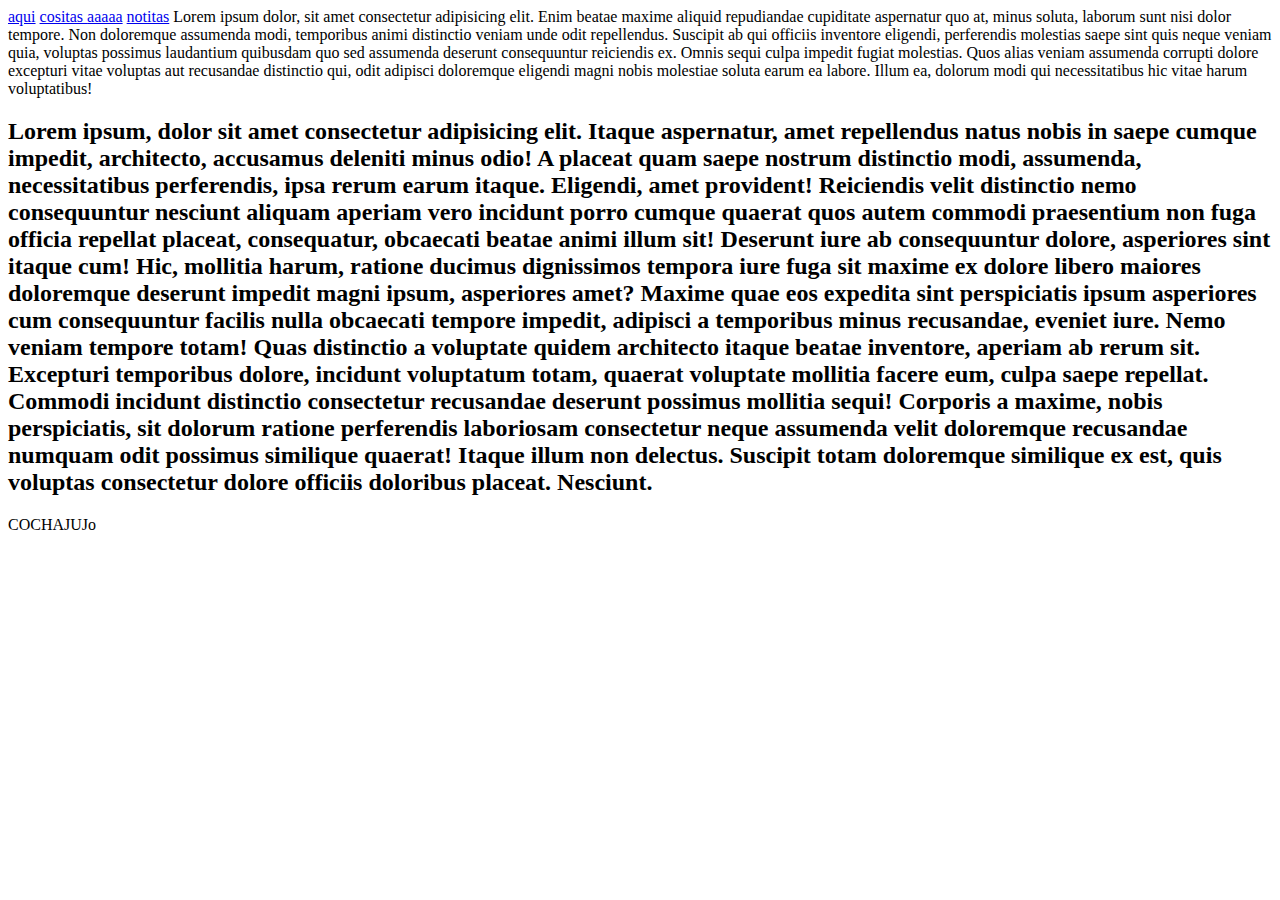
==== index.html @ 78911ae2 "wa 1" ====
<html>
    <head>
        <title> uwuawa </title>
    </head>

    <body>
        <p>
         <a href="#jueje" target="_blank">aqui</a>
         <a href="limon.html"> cositas </a>
         <a href="pag3.html"> aaaaa</a>
         <a href="https://usmcl-my.sharepoint.com/personal/maximiliano_ramosl_usm_cl/_layouts/15/Doc.aspx?sourcedoc={d360dd71-1650-4fa1-977a-68edf03bc0c9}&action=edit&wd=target%28Taller.one%7C0a0a3bc9-ca24-41f0-b92c-65bc657efdb2%2Ftags%7C4a2916be-4226-4e1b-a0b0-4159b57bffce%2F%29&wdorigin=NavigationUrl" target="_blank">notitas</a>
         Lorem ipsum dolor, sit amet consectetur adipisicing elit. Enim beatae maxime aliquid repudiandae cupiditate aspernatur quo at, minus soluta, laborum sunt nisi dolor tempore. Non doloremque assumenda modi, temporibus animi distinctio veniam unde odit repellendus. Suscipit ab qui officiis inventore eligendi, perferendis molestias saepe sint quis neque veniam quia, voluptas possimus laudantium quibusdam quo sed assumenda deserunt consequuntur reiciendis ex. Omnis sequi culpa impedit fugiat molestias. Quos alias veniam assumenda corrupti dolore excepturi vitae voluptas aut recusandae distinctio qui, odit adipisci doloremque eligendi magni nobis molestiae soluta earum ea labore. Illum ea, dolorum modi qui necessitatibus hic vitae harum voluptatibus!
         <h2>Lorem ipsum, dolor sit amet consectetur adipisicing elit. Itaque aspernatur, amet repellendus natus nobis in saepe cumque impedit, architecto, accusamus deleniti minus odio! A placeat quam saepe nostrum distinctio modi, assumenda, necessitatibus perferendis, ipsa rerum earum itaque. Eligendi, amet provident! Reiciendis velit distinctio nemo consequuntur nesciunt aliquam aperiam vero incidunt porro cumque quaerat quos autem commodi praesentium non fuga officia repellat placeat, consequatur, obcaecati beatae animi illum sit! Deserunt iure ab consequuntur dolore, asperiores sint itaque cum! Hic, mollitia harum, ratione ducimus dignissimos tempora iure fuga sit maxime ex dolore libero maiores doloremque deserunt impedit magni ipsum, asperiores amet? Maxime quae eos expedita sint perspiciatis ipsum asperiores cum consequuntur facilis nulla obcaecati tempore impedit, adipisci a temporibus minus recusandae, eveniet iure. Nemo veniam tempore totam! Quas distinctio a voluptate quidem architecto itaque beatae inventore, aperiam ab rerum sit. Excepturi temporibus dolore, incidunt voluptatum totam, quaerat voluptate mollitia facere eum, culpa saepe repellat. Commodi incidunt distinctio consectetur recusandae deserunt possimus mollitia sequi! Corporis a maxime, nobis perspiciatis, sit dolorum ratione perferendis laboriosam consectetur neque assumenda velit doloremque recusandae numquam odit possimus similique quaerat! Itaque illum non delectus. Suscipit totam doloremque similique ex est, quis voluptas consectetur dolore officiis doloribus placeat. Nesciunt.</h2>
         <a name="jueje" > COCHAJUJo</a>
        </p>
    </body>
</html>
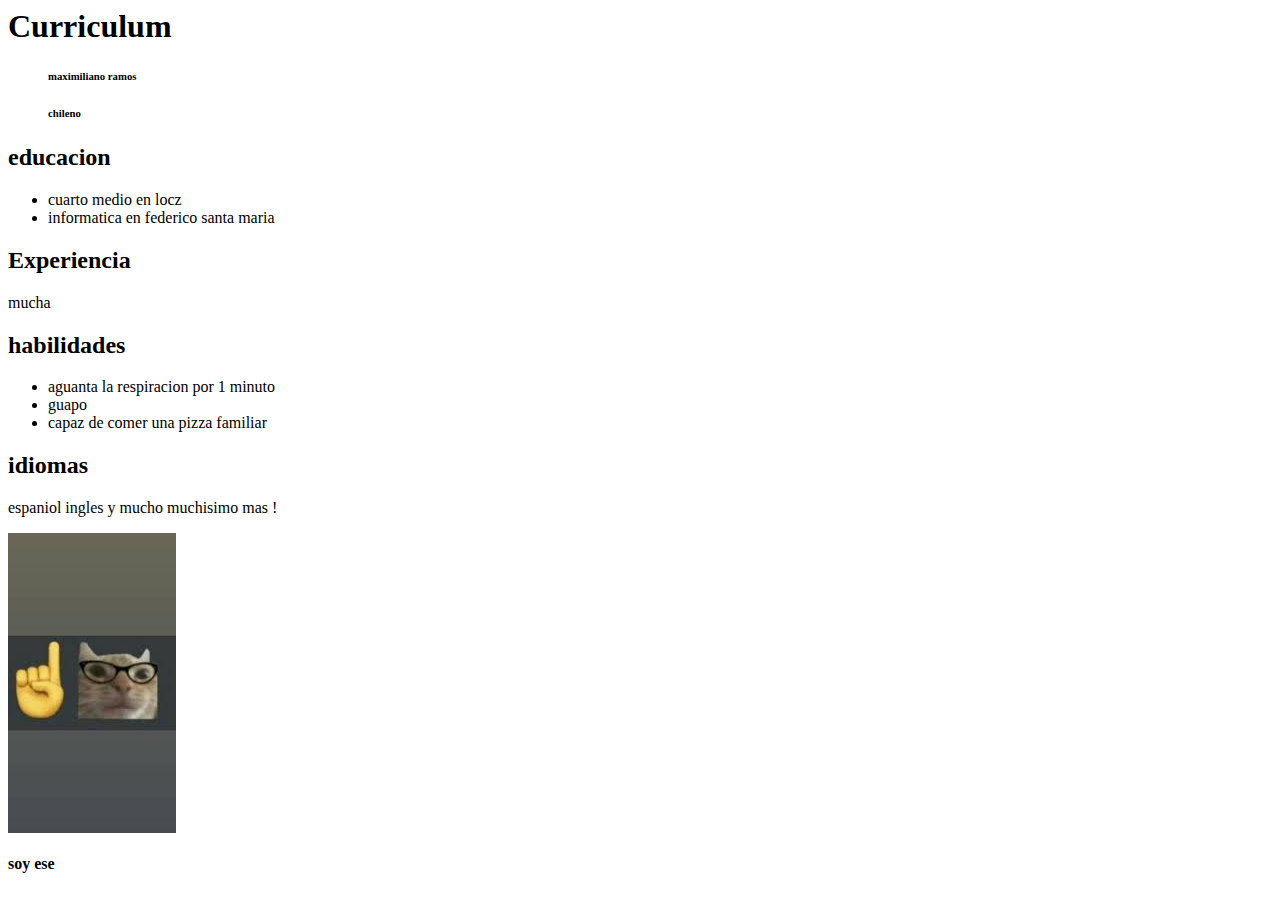
==== commit b5fb05ee: "el cv creado" ====
--- a/index.html
+++ b/index.html
@@ -1,22 +1,65 @@
+<html>  
 
-<html>
-    <head>
-        <title> uwuawa </title>
-    </head>
+  <head>
+    <title>CV de Maximiliano</title>
+    <meta charset="UTF-8">
+  </head> 
 
-    <body>
-        <p>
-         <a href="#jueje" target="_blank">aqui</a>
-         <a href="limon.html"> cositas </a>
-         <a href="pag3.html"> aaaaa</a>
-         <a href="https://usmcl-my.sharepoint.com/personal/maximiliano_ramosl_usm_cl/_layouts/15/Doc.aspx?sourcedoc={d360dd71-1650-4fa1-977a-68edf03bc0c9}&action=edit&wd=target%28Taller.one%7C0a0a3bc9-ca24-41f0-b92c-65bc657efdb2%2Ftags%7C4a2916be-4226-4e1b-a0b0-4159b57bffce%2F%29&wdorigin=NavigationUrl" target="_blank">notitas</a>
-         Lorem ipsum dolor, sit amet consectetur adipisicing elit. Enim beatae maxime aliquid repudiandae cupiditate aspernatur quo at, minus soluta, laborum sunt nisi dolor tempore. Non doloremque assumenda modi, temporibus animi distinctio veniam unde odit repellendus. Suscipit ab qui officiis inventore eligendi, perferendis molestias saepe sint quis neque veniam quia, voluptas possimus laudantium quibusdam quo sed assumenda deserunt consequuntur reiciendis ex. Omnis sequi culpa impedit fugiat molestias. Quos alias veniam assumenda corrupti dolore excepturi vitae voluptas aut recusandae distinctio qui, odit adipisci doloremque eligendi magni nobis molestiae soluta earum ea labore. Illum ea, dolorum modi qui necessitatibus hic vitae harum voluptatibus!
-         <h2>Lorem ipsum, dolor sit amet consectetur adipisicing elit. Itaque aspernatur, amet repellendus natus nobis in saepe cumque impedit, architecto, accusamus deleniti minus odio! A placeat quam saepe nostrum distinctio modi, assumenda, necessitatibus perferendis, ipsa rerum earum itaque. Eligendi, amet provident! Reiciendis velit distinctio nemo consequuntur nesciunt aliquam aperiam vero incidunt porro cumque quaerat quos autem commodi praesentium non fuga officia repellat placeat, consequatur, obcaecati beatae animi illum sit! Deserunt iure ab consequuntur dolore, asperiores sint itaque cum! Hic, mollitia harum, ratione ducimus dignissimos tempora iure fuga sit maxime ex dolore libero maiores doloremque deserunt impedit magni ipsum, asperiores amet? Maxime quae eos expedita sint perspiciatis ipsum asperiores cum consequuntur facilis nulla obcaecati tempore impedit, adipisci a temporibus minus recusandae, eveniet iure. Nemo veniam tempore totam! Quas distinctio a voluptate quidem architecto itaque beatae inventore, aperiam ab rerum sit. Excepturi temporibus dolore, incidunt voluptatum totam, quaerat voluptate mollitia facere eum, culpa saepe repellat. Commodi incidunt distinctio consectetur recusandae deserunt possimus mollitia sequi! Corporis a maxime, nobis perspiciatis, sit dolorum ratione perferendis laboriosam consectetur neque assumenda velit doloremque recusandae numquam odit possimus similique quaerat! Itaque illum non delectus. Suscipit totam doloremque similique ex est, quis voluptas consectetur dolore officiis doloribus placeat. Nesciunt.</h2>
-         <a name="jueje" > COCHAJUJo</a>
-        </p>
-    </body>
-</html>
+  
+
+  <body>
+    
+    <div id="todo">
+        <header id="cabezera"> 
+            <h1>Curriculum</h1>
+            <ul>
+                <h6>
+                    maximiliano ramos
+                </h6>
+                <h6>
+                    chileno
+                </h6>
+            </ul>
+        </header>
+
+        <section id="contenido"> 
+             <article id="educacion">
+                <h2>educacion</h2>
+                <ul>
+                    <li>cuarto medio en locz</li>
+                    <li>informatica en federico santa maria</li>
+                </ul>
+             </article>
+             <article id="experiencia">
+                <h2>Experiencia</h2>
+
+                <p>
+                    mucha
+                </p>
 
 
+             </article>
+             <article id="habilidades">
+                <h2>habilidades</h2>
+                <ul>
+                    <li>aguanta la respiracion por 1 minuto</li>
+                    <li>guapo</li>
+                    <li>capaz de comer una pizza familiar</li>
+                </ul>
+             </article>
+             <article id="idiomas">
+                <h2>idiomas</h2>
+                <p>
+                    espaniol ingles y mucho muchisimo mas !
+                </p>
+             </article>
+        </section>  
 
-
+        <aside>
+            <img src="download.jpg" alt="yo">
+            <h4>soy ese</h4>
+        </aside>
+    
+    </div>
+  </body> 
+</html> 
